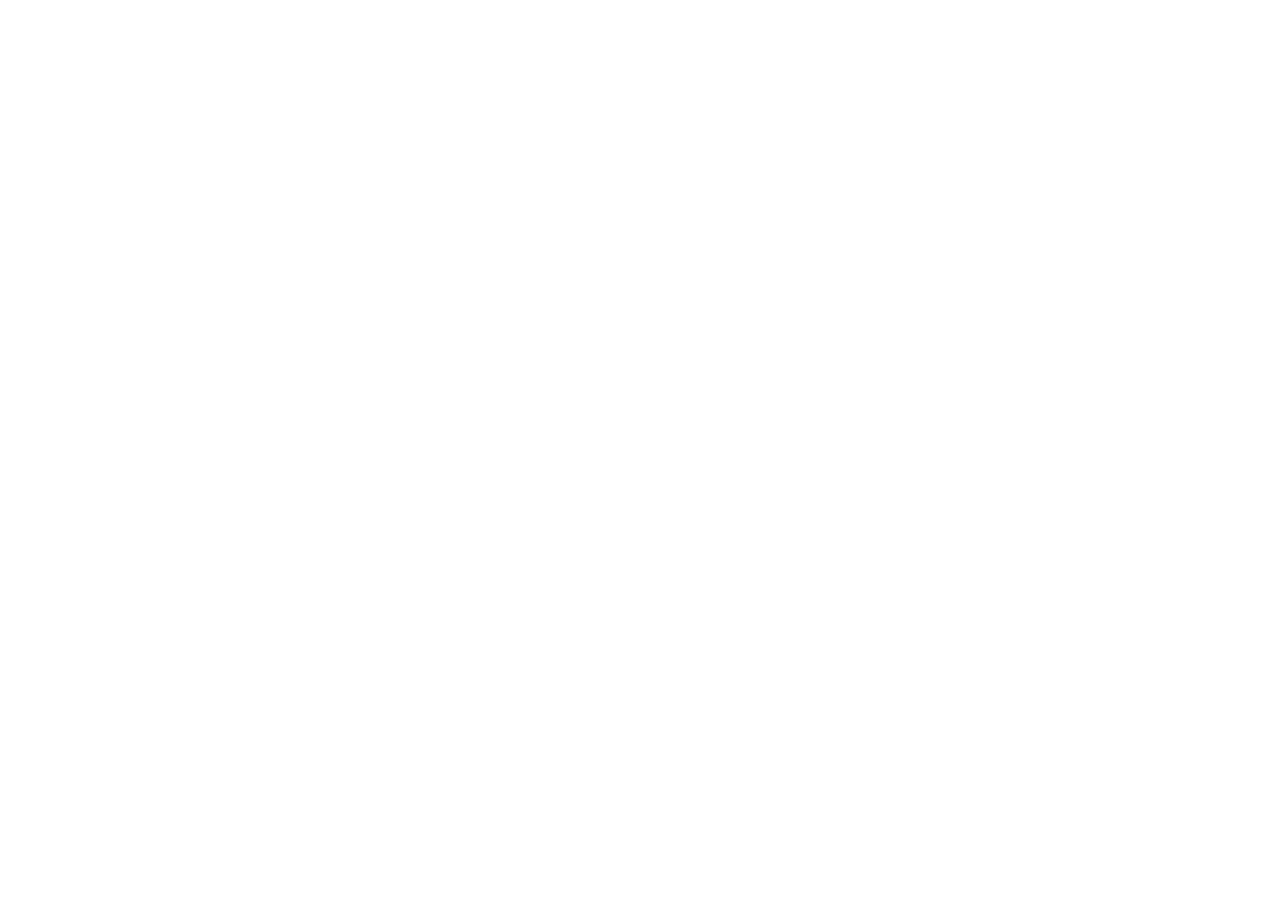
==== index.html @ 763aaf6c "update" ====
<!DOCTYPE html>
<html lang="zh-cmn-Hans">
<head>
  <meta charset="UTF-8">
  <meta name="viewport"
      content="width=device-width, initial-scale=1, maximum-scale=1, user-scalable=no">
  <title>pazzle</title>
  <link rel="stylesheet" href="reset.css">
  <style>
    body {
      overflow: hidden;
    }

    .pazzle {
      position: absolute;
      left: 0;
      right: 0;
      top: 0;
      bottom: 0;
      margin: auto;
      display: flex;
      justify-content: flex-start;
      align-items: flex-start;
      align-content: flex-start;
      flex-wrap: wrap;
      background-color: #fff;
    }

    .pazzle-item {

      display: inline-block;
      padding-right: 1px;
      padding-bottom: 1px;
      box-sizing: border-box;
      transition: all 1s;
      background-clip: content-box;
    }

    .pazzle2 {
      width: 80%;
      height: 80%;
      position: absolute;
      left: 0;
      right: 0;
      bottom: 0;
      margin: auto;
      display: flex;
      justify-content: flex-start;
      align-items: flex-start;
      align-content: flex-start;
      flex-wrap: wrap;
      background-size: 100% 100%;
    }
  </style>
</head>
<body>
<button class="messy-btn">click to messy</button>
<button class="return-btn">click to return</button>
<div class="pazzle"></div>
<!--<div class="pazzle2"></div>-->

</body>
<script>
  getImgInfo("./bg.jpg").then((imgInfo) => {

    let pazzleContainer = document.querySelector('.pazzle')

    let maxW = parseInt(document.body.offsetWidth * .8)
    let maxH = parseInt(document.body.offsetHeight * .8)

    let maxRatio = maxW / maxH
    let imgRatio = imgInfo.width / imgInfo.height

    let bgSize = {
      width: 0,
      height: 0
    }
    let clipNum = [20, 10]


    if (maxRatio > imgRatio) {
      bgSize.height = maxH
      bgSize.width = maxH * imgInfo.width / imgInfo.height
    } else {
      bgSize.width = maxW
      bgSize.height = maxW * imgInfo.height / imgInfo.width
    }

    if (bgSize.width < bgSize.height) {
      clipNum.reverse()
    }

    let styles = {
      width: `${bgSize.width / clipNum[0]}px`,
      height: `${bgSize.height / clipNum[1]}px`,
      backgroundImage: `url(${imgInfo.src})`,
      backgroundSize: `${bgSize.width}px ${bgSize.height}px`
    }
    let frag = document.createDocumentFragment()

    for (let i = 0; i < clipNum[0] * clipNum[1]; i++) {
      styles.backgroundPosition = `-${bgSize.width / clipNum[0] * (i % clipNum[0])}px -${bgSize.height / clipNum[1] * Math.floor(i / clipNum[0])}px`
      let pazzleItem = setStyle(document.createElement('div'), styles)
      pazzleItem.classList.add('pazzle-item')
      frag.appendChild(pazzleItem)
    }


    pazzleContainer.style.width = `${bgSize.width}px`
    pazzleContainer.style.height = `${bgSize.height}px`
    pazzleContainer.appendChild(frag)
    setRandom()
    initBtnEvent()
  })

  function setRandom() {
    let items = document.querySelectorAll('.pazzle-item')

    let wW = document.body.offsetWidth
    let wH = document.body.offsetHeight

    items.forEach((item) => {
      let rect = item.getBoundingClientRect()
      item.random = {
        left: [-Math.floor(rect.left), Math.floor(wW - rect.right)],
        top: [-Math.floor(rect.top), Math.floor(wH - rect.bottom)]
      }
    })
  }

  function initBtnEvent() {
    let messyBtn = document.querySelector('.messy-btn')
    let returnBtn = document.querySelector('.return-btn')

    messyBtn.addEventListener('click', function () {
      let boomItems = document.querySelectorAll('.pazzle-item')

      boomItems.forEach((dom) => {
        let randomData = dom.random
        let transform = `translate(${randomNum(randomData.left[0], randomData.left[1])}px,${randomNum(randomData.top[0], randomData.top[1])}px) rotate(${randomNum(0, 360)}deg)`
        dom.style.transform = transform
      })
    })

    returnBtn.addEventListener('click', function () {
      let boomItems = document.querySelectorAll('.pazzle-item')

      boomItems.forEach((dom) => {
        let transform = `translate(0,0) rotate(0)`
        dom.style.transform = transform
      })
    })

  }

  function setStyle(dom, styles) {
    for (let key in styles) {
      dom.style[key] = styles[key]
    }
    return dom
  }

  function getImgInfo(src) {
    return new Promise((resolve, reject) => {
      let img = document.createElement('img')
      img.src = src
      img.onload = function () {
        resolve({
          src: src,
          width: img.width,
          height: img.height
        })
      }
    })
  }

  function randomNum(min, max) {
    switch (arguments.length) {
      case 1:
        return parseInt(Math.random() * min + 1, 10)
      case 2:
        return parseInt(Math.random() * (max - min + 1) + min, 10)
      default:
        return 0
    }
  }
</script>
</html>
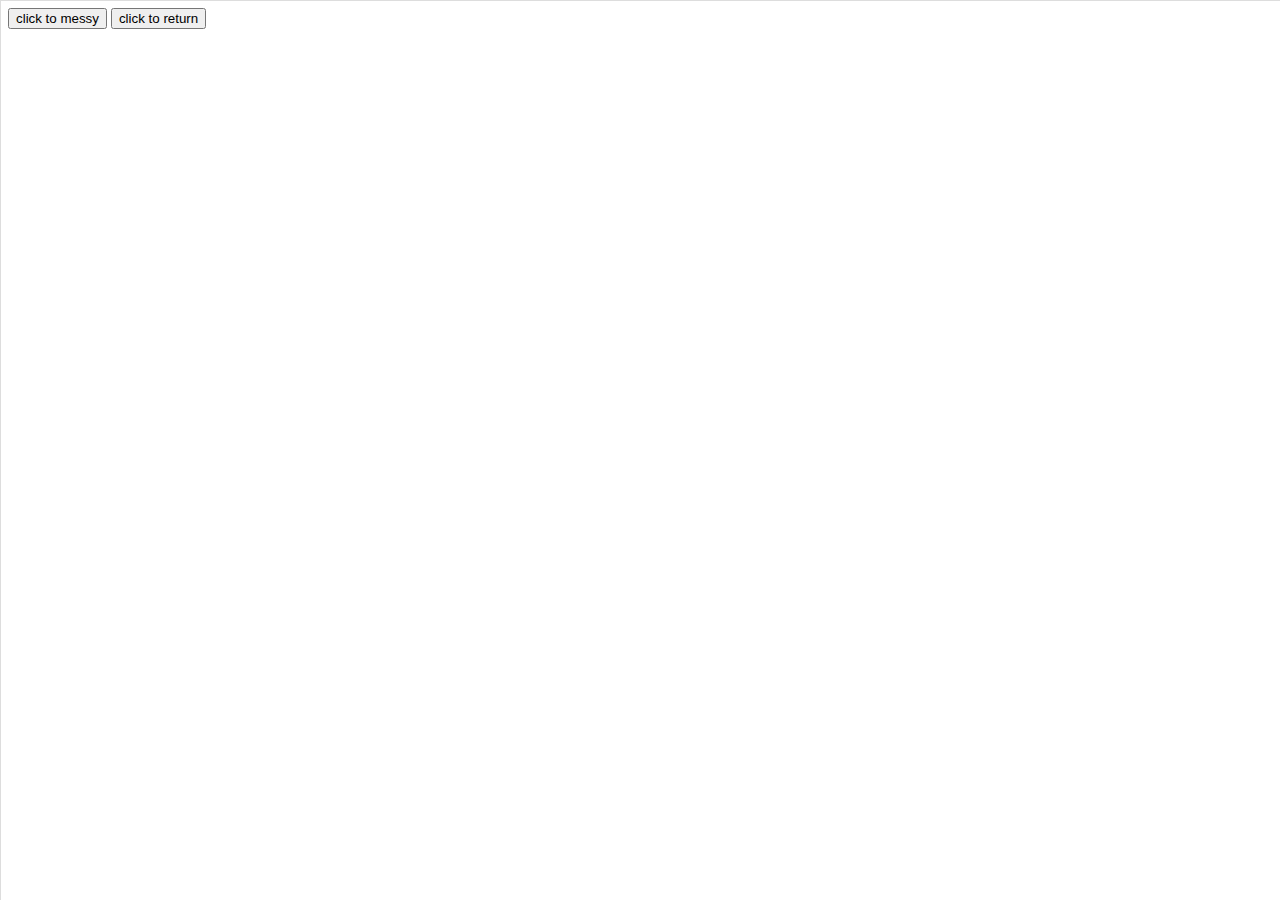
==== commit a5fb3b2d: "update" ====
--- a/index.html
+++ b/index.html
@@ -4,7 +4,7 @@
   <meta charset="UTF-8">
   <meta name="viewport"
       content="width=device-width, initial-scale=1, maximum-scale=1, user-scalable=no">
-  <title>pazzle</title>
+  <title>messy</title>
   <link rel="stylesheet" href="reset.css">
   <style>
     body {
@@ -23,50 +23,44 @@
       align-items: flex-start;
       align-content: flex-start;
       flex-wrap: wrap;
-      background-color: #fff;
+      outline:1px solid #ddd;
+      background: linear-gradient(#ddd 1px, transparent 0),
+      linear-gradient(90deg, #ddd 1px, transparent 0);
+      /*background-size: 15px 15px,15px 15px*/
     }
 
     .pazzle-item {
-
       display: inline-block;
-      padding-right: 1px;
-      padding-bottom: 1px;
+      border-right: 1px solid transparent;
+      border-bottom: 1px solid transparent;
       box-sizing: border-box;
-      transition: all 1s;
+      transform-origin: center center;
       background-clip: content-box;
     }
-
-    .pazzle2 {
-      width: 80%;
-      height: 80%;
-      position: absolute;
-      left: 0;
-      right: 0;
-      bottom: 0;
-      margin: auto;
-      display: flex;
-      justify-content: flex-start;
-      align-items: flex-start;
-      align-content: flex-start;
-      flex-wrap: wrap;
-      background-size: 100% 100%;
+    .pazzle-item.animate{
+      transition: all 1s;
+    }
+    .pazzle-item:active{
+      outline:3px solid #67C23A;
     }
   </style>
 </head>
 <body>
 <button class="messy-btn">click to messy</button>
-<button class="return-btn">click to return</button>
+<button class="return-btn">click to return</button><br/>
+<img src="./bg.jpg" alt="" style="width:25%;">
 <div class="pazzle"></div>
 <!--<div class="pazzle2"></div>-->
 
 </body>
+<script src="./drag.js"></script>
 <script>
   getImgInfo("./bg.jpg").then((imgInfo) => {
 
     let pazzleContainer = document.querySelector('.pazzle')
 
-    let maxW = parseInt(document.body.offsetWidth * .8)
-    let maxH = parseInt(document.body.offsetHeight * .8)
+    let maxW = parseInt(document.body.offsetWidth * .6)
+    let maxH = parseInt(document.body.offsetHeight * .6)
 
     let maxRatio = maxW / maxH
     let imgRatio = imgInfo.width / imgInfo.height
@@ -75,8 +69,7 @@
       width: 0,
       height: 0
     }
-    let clipNum = [20, 10]
-
+    let clipNum = [4, 4]
 
     if (maxRatio > imgRatio) {
       bgSize.height = maxH
@@ -105,13 +98,19 @@
       frag.appendChild(pazzleItem)
     }
 
-
     pazzleContainer.style.width = `${bgSize.width}px`
     pazzleContainer.style.height = `${bgSize.height}px`
+    pazzleContainer.style.backgroundSize = `${styles.width} ${styles.height},${styles.width} ${styles.height}`
     pazzleContainer.appendChild(frag)
     setRandom()
+    initItemsEvent()
     initBtnEvent()
   })
+
+  function initItemsEvent() {
+    let items = document.querySelectorAll('.pazzle-item')
+    initItemsDragEvent(items)
+  }
 
   function setRandom() {
     let items = document.querySelectorAll('.pazzle-item')
@@ -136,9 +135,15 @@
       let boomItems = document.querySelectorAll('.pazzle-item')
 
       boomItems.forEach((dom) => {
+        dom.classList.add('animate')
         let randomData = dom.random
-        let transform = `translate(${randomNum(randomData.left[0], randomData.left[1])}px,${randomNum(randomData.top[0], randomData.top[1])}px) rotate(${randomNum(0, 360)}deg)`
+        let rotate = [0,45,90,135][randomNum(0, 3)]
+        let transform = `translate(${randomNum(randomData.left[0], randomData.left[1])}px,${randomNum(randomData.top[0], randomData.top[1])}px) rotate(${rotate}deg)`
         dom.style.transform = transform
+
+        setTimeout(() => {
+          dom.classList.remove('animate')
+        },1*1000)
       })
     })
 
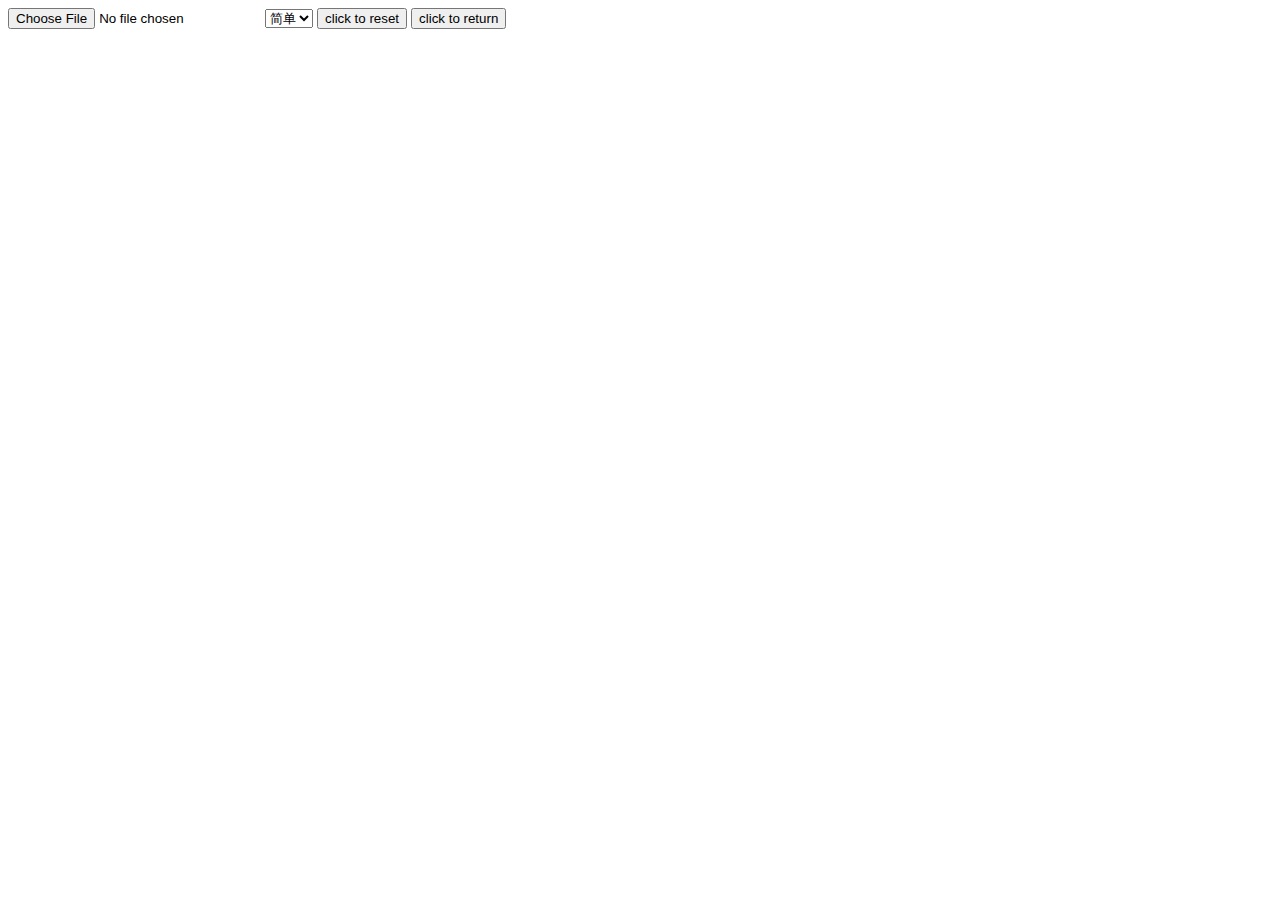
==== commit 2e2c7cb6: "update" ====
--- a/index.html
+++ b/index.html
@@ -1,63 +1,93 @@
 <!DOCTYPE html>
 <html lang="zh-cmn-Hans">
+
 <head>
   <meta charset="UTF-8">
-  <meta name="viewport"
-      content="width=device-width, initial-scale=1, maximum-scale=1, user-scalable=no">
+  <meta name="viewport" content="width=device-width, initial-scale=1, maximum-scale=1, user-scalable=no">
   <title>messy</title>
   <link rel="stylesheet" href="reset.css">
-  <style>
-    body {
-      overflow: hidden;
-    }
-
-    .pazzle {
-      position: absolute;
-      left: 0;
-      right: 0;
-      top: 0;
-      bottom: 0;
-      margin: auto;
-      display: flex;
-      justify-content: flex-start;
-      align-items: flex-start;
-      align-content: flex-start;
-      flex-wrap: wrap;
-      outline:1px solid #ddd;
-      background: linear-gradient(#ddd 1px, transparent 0),
-      linear-gradient(90deg, #ddd 1px, transparent 0);
-      /*background-size: 15px 15px,15px 15px*/
-    }
-
-    .pazzle-item {
-      display: inline-block;
-      border-right: 1px solid transparent;
-      border-bottom: 1px solid transparent;
-      box-sizing: border-box;
-      transform-origin: center center;
-      background-clip: content-box;
-    }
-    .pazzle-item.animate{
-      transition: all 1s;
-    }
-    .pazzle-item:active{
-      outline:3px solid #67C23A;
-    }
-  </style>
+  <link rel="stylesheet" href="index.css">
 </head>
+
 <body>
-<button class="messy-btn">click to messy</button>
-<button class="return-btn">click to return</button><br/>
-<img src="./bg.jpg" alt="" style="width:25%;">
-<div class="pazzle"></div>
-<!--<div class="pazzle2"></div>-->
+  <input type="file" id="fileInput" value=“./bg.jpg” accept="image/png, image/jpeg, image/gif, image/jpg">
+  <select id="step">
+    <option value="0">简单</option>
+    <option value="1">中等</option>
+    <option value="2">困难</option>
+    <option value="3">地狱</option>
+  </select>
+  <button class="reset-btn">click to reset</button>
+  <button class="return-btn">click to return</button>
+  <br />
+  <img src="" id="img" alt="" style="width:25%;">
+
+
+  <div class="pazzle"></div>
+  <!--<div class="pazzle2"></div>-->
 
 </body>
 <script src="./drag.js"></script>
 <script>
-  getImgInfo("./bg.jpg").then((imgInfo) => {
-
+  initBtnEvent()
+  initPazzle({
+    rotate: true,
+    rank: 0,
+    src: './bg.jpg',
+  })
+
+  function initBtnEvent() {
+    let resetBtn = document.querySelector('.reset-btn')
+    let returnBtn = document.querySelector('.return-btn')
+
+    resetBtn.addEventListener('click', function () {
+
+      let file = document.querySelector('#fileInput').files[0]
+      let config = {
+        rotate: true,
+        rank: document.querySelector('#step').value,
+        src: file ?  getObjectURL(file):document.querySelector('#img').src,
+      }
+      initPazzle(config)
+    })
+
+    returnBtn.addEventListener('click', function () {
+      let boomItems = document.querySelectorAll('.pazzle-item')
+
+      boomItems.forEach((dom) => {
+        let transform = `translate(0,0) rotate(0)`
+        dom.style.transform = transform
+      })
+    })
+  }
+
+  function getObjectURL(file) {
+    var url = null;
+    if (window.createObjectURL != undefined) { // basic
+      url = window.createObjectURL(file);
+    } else if (window.URL != undefined) { // mozilla(firefox)
+      url = window.URL.createObjectURL(file);
+    } else if (window.webkitURL != undefined) { // webkit or chrome
+      url = window.webkitURL.createObjectURL(file);
+    }
+    return url;
+  }
+
+  function initPazzle(config) {
+    getImgInfo(config.src).then((imgInfo) => {
+      initItems(imgInfo, config)
+      messy()
+      initItemsEvent()
+    })
+  }
+
+  function initItems(imgInfo, config) {
     let pazzleContainer = document.querySelector('.pazzle')
+    pazzleContainer.innerHTML = ''
+
+    // 设置参考图片
+    let img = document.querySelector('#img')
+    img.src = config.src
 
     let maxW = parseInt(document.body.offsetWidth * .6)
     let maxH = parseInt(document.body.offsetHeight * .6)
@@ -69,7 +99,12 @@
       width: 0,
       height: 0
     }
-    let clipNum = [4, 4]
+    let clipNum = [
+      [2, 2],
+      [6, 8],
+      [20, 10],
+      [50, 20]
+    ][config.rank]
 
     if (maxRatio > imgRatio) {
       bgSize.height = maxH
@@ -89,73 +124,77 @@
       backgroundImage: `url(${imgInfo.src})`,
       backgroundSize: `${bgSize.width}px ${bgSize.height}px`
     }
-    let frag = document.createDocumentFragment()
-
-    for (let i = 0; i < clipNum[0] * clipNum[1]; i++) {
-      styles.backgroundPosition = `-${bgSize.width / clipNum[0] * (i % clipNum[0])}px -${bgSize.height / clipNum[1] * Math.floor(i / clipNum[0])}px`
-      let pazzleItem = setStyle(document.createElement('div'), styles)
-      pazzleItem.classList.add('pazzle-item')
-      frag.appendChild(pazzleItem)
-    }
-
+    let wW = document.body.offsetWidth
+    let wH = document.body.offsetHeight
+
+    // 设置容器宽高
     pazzleContainer.style.width = `${bgSize.width}px`
     pazzleContainer.style.height = `${bgSize.height}px`
-    pazzleContainer.style.backgroundSize = `${styles.width} ${styles.height},${styles.width} ${styles.height}`
+
+    // 配置拼图块
+    let frag = document.createDocumentFragment()
+
+    let rect = pazzleContainer.getBoundingClientRect()
+
+    for (let i = 0; i < clipNum[0] * clipNum[1]; i++) {
+      // 设置拼图上层
+      styles.backgroundPosition =
+        `-${bgSize.width / clipNum[0] * (i % clipNum[0])}px -${bgSize.height / clipNum[1] * Math.floor(i / clipNum[0])}px`
+      let pazzleItem = setStyle(document.createElement('div'), styles)
+
+      let width = Number(styles.width.replace('px', ''))
+      let height = Number(styles.height.replace('px', ''))
+      pazzleItem.random = {
+        left: [-Math.floor(rect.left + i % clipNum[0] * width), Math.floor(wW - width - (rect.left + i % clipNum[0] *
+          width))],
+        top: [-Math.floor(rect.top + i / clipNum[0] * height), Math.floor(wH - height - (rect.top + i / clipNum[0] *
+          height))]
+      }
+
+      pazzleItem.classList.add('pazzle-item')
+      pazzleItem.classList.add('animate')
+
+      frag.appendChild(pazzleItem)
+      // 设置拼图下层
+      // pazzle-bottom-item
+      let bottomStyles = {
+        width: styles.width,
+        height: styles.height,
+        left: `${i % clipNum[0] * width}px`,
+        top: `${Math.floor(i / clipNum[0]) * height}px`,
+      }
+      let bottomItem = setStyle(document.createElement('div'), bottomStyles)
+      bottomItem.positionData = {
+        left: Number(bottomStyles.left.replace('px', '')),
+        top: Number(bottomStyles.top.replace('px', '')),
+      }
+      bottomItem.classList.add('pazzle-bottom-item')
+      frag.appendChild(bottomItem)
+    }
+
     pazzleContainer.appendChild(frag)
-    setRandom()
-    initItemsEvent()
-    initBtnEvent()
-  })
+  }
+
+  function messy() {
+    setTimeout(() => {
+      let pazzleItems = document.querySelectorAll('.pazzle-item')
+
+      pazzleItems.forEach((item) => {
+        let randomData = item.random
+        let rotate = [0, 45, 90, 135][randomNum(0, 3)]
+        let transform =
+          `translate(${randomNum(randomData.left[0], randomData.left[1])}px,${randomNum(randomData.top[0], randomData.top[1])}px) rotate(${rotate}deg)`
+        item.style.transform = transform
+
+        setTimeout(() => {
+          item.classList.remove('animate')
+        }, 1 * 1000)
+      })
+    }, 400)
+  }
 
   function initItemsEvent() {
-    let items = document.querySelectorAll('.pazzle-item')
-    initItemsDragEvent(items)
-  }
-
-  function setRandom() {
-    let items = document.querySelectorAll('.pazzle-item')
-
-    let wW = document.body.offsetWidth
-    let wH = document.body.offsetHeight
-
-    items.forEach((item) => {
-      let rect = item.getBoundingClientRect()
-      item.random = {
-        left: [-Math.floor(rect.left), Math.floor(wW - rect.right)],
-        top: [-Math.floor(rect.top), Math.floor(wH - rect.bottom)]
-      }
-    })
-  }
-
-  function initBtnEvent() {
-    let messyBtn = document.querySelector('.messy-btn')
-    let returnBtn = document.querySelector('.return-btn')
-
-    messyBtn.addEventListener('click', function () {
-      let boomItems = document.querySelectorAll('.pazzle-item')
-
-      boomItems.forEach((dom) => {
-        dom.classList.add('animate')
-        let randomData = dom.random
-        let rotate = [0,45,90,135][randomNum(0, 3)]
-        let transform = `translate(${randomNum(randomData.left[0], randomData.left[1])}px,${randomNum(randomData.top[0], randomData.top[1])}px) rotate(${rotate}deg)`
-        dom.style.transform = transform
-
-        setTimeout(() => {
-          dom.classList.remove('animate')
-        },1*1000)
-      })
-    })
-
-    returnBtn.addEventListener('click', function () {
-      let boomItems = document.querySelectorAll('.pazzle-item')
-
-      boomItems.forEach((dom) => {
-        let transform = `translate(0,0) rotate(0)`
-        dom.style.transform = transform
-      })
-    })
-
+    initItemsDragEvent(document.querySelectorAll('.pazzle-item'), document.querySelectorAll('.pazzle-bottom-item'))
   }
 
   function setStyle(dom, styles) {
@@ -190,4 +229,5 @@
     }
   }
 </script>
+
 </html>--- a/index.css
+++ b/index.css
@@ -0,0 +1,71 @@
+body {
+    /* overflow: hidden; */
+  }
+
+  .pazzle {
+    width:0;height:0;
+    position: absolute;
+    left: 0;
+    right: 0;
+    top: 0;
+    bottom: 0;
+    margin: auto;
+    display: flex;
+    justify-content: flex-start;
+    align-items: flex-start;
+    align-content: flex-start;
+    flex-wrap: wrap;
+    /* border-left:1px solid #ddd;
+    border-top:1px solid #ddd; */
+    /* outline: 1px solid #ddd; */
+    /* background: linear-gradient(#ddd 1px, transparent 0),
+    linear-gradient(90deg, #ddd 1px, transparent 0); */
+    /*background-size: 15px 15px,15px 15px*/
+  }
+  .pazzle::before{
+    content:'';
+    width:100%;
+    height:1px ;
+    background: #ddd;
+    position: absolute;
+    left:0;top:0;
+    z-index: -1;
+  }
+  .pazzle::after{
+    content:'';
+    width:1px;
+    height:100% ;
+    background: #ddd;
+    position: absolute;
+    left:0;top:0;
+    z-index: -1;
+  }
+
+  .pazzle-item {
+    display: inline-block;
+    border-right: 1px solid transparent;
+    border-bottom: 1px solid transparent;
+    box-sizing: border-box;
+    transform-origin: center center;
+    background-clip: content-box;
+    transform: translate(0,0) rotate(0);
+  }
+  .pazzle-bottom-item {
+    display: inline-block;
+    border-right: 1px solid #ddd;
+    border-bottom: 1px solid #ddd;
+    box-sizing: border-box;
+    transform-origin: center center;
+    background-clip: content-box;
+    transform: translate(0,0) rotate(0);
+    position: absolute;
+    z-index: -1;
+  }
+
+  .pazzle-item.animate {
+    transition: all 1s;
+  }
+
+  .pazzle-item:active {
+    outline: 3px solid #67C23A;
+  }